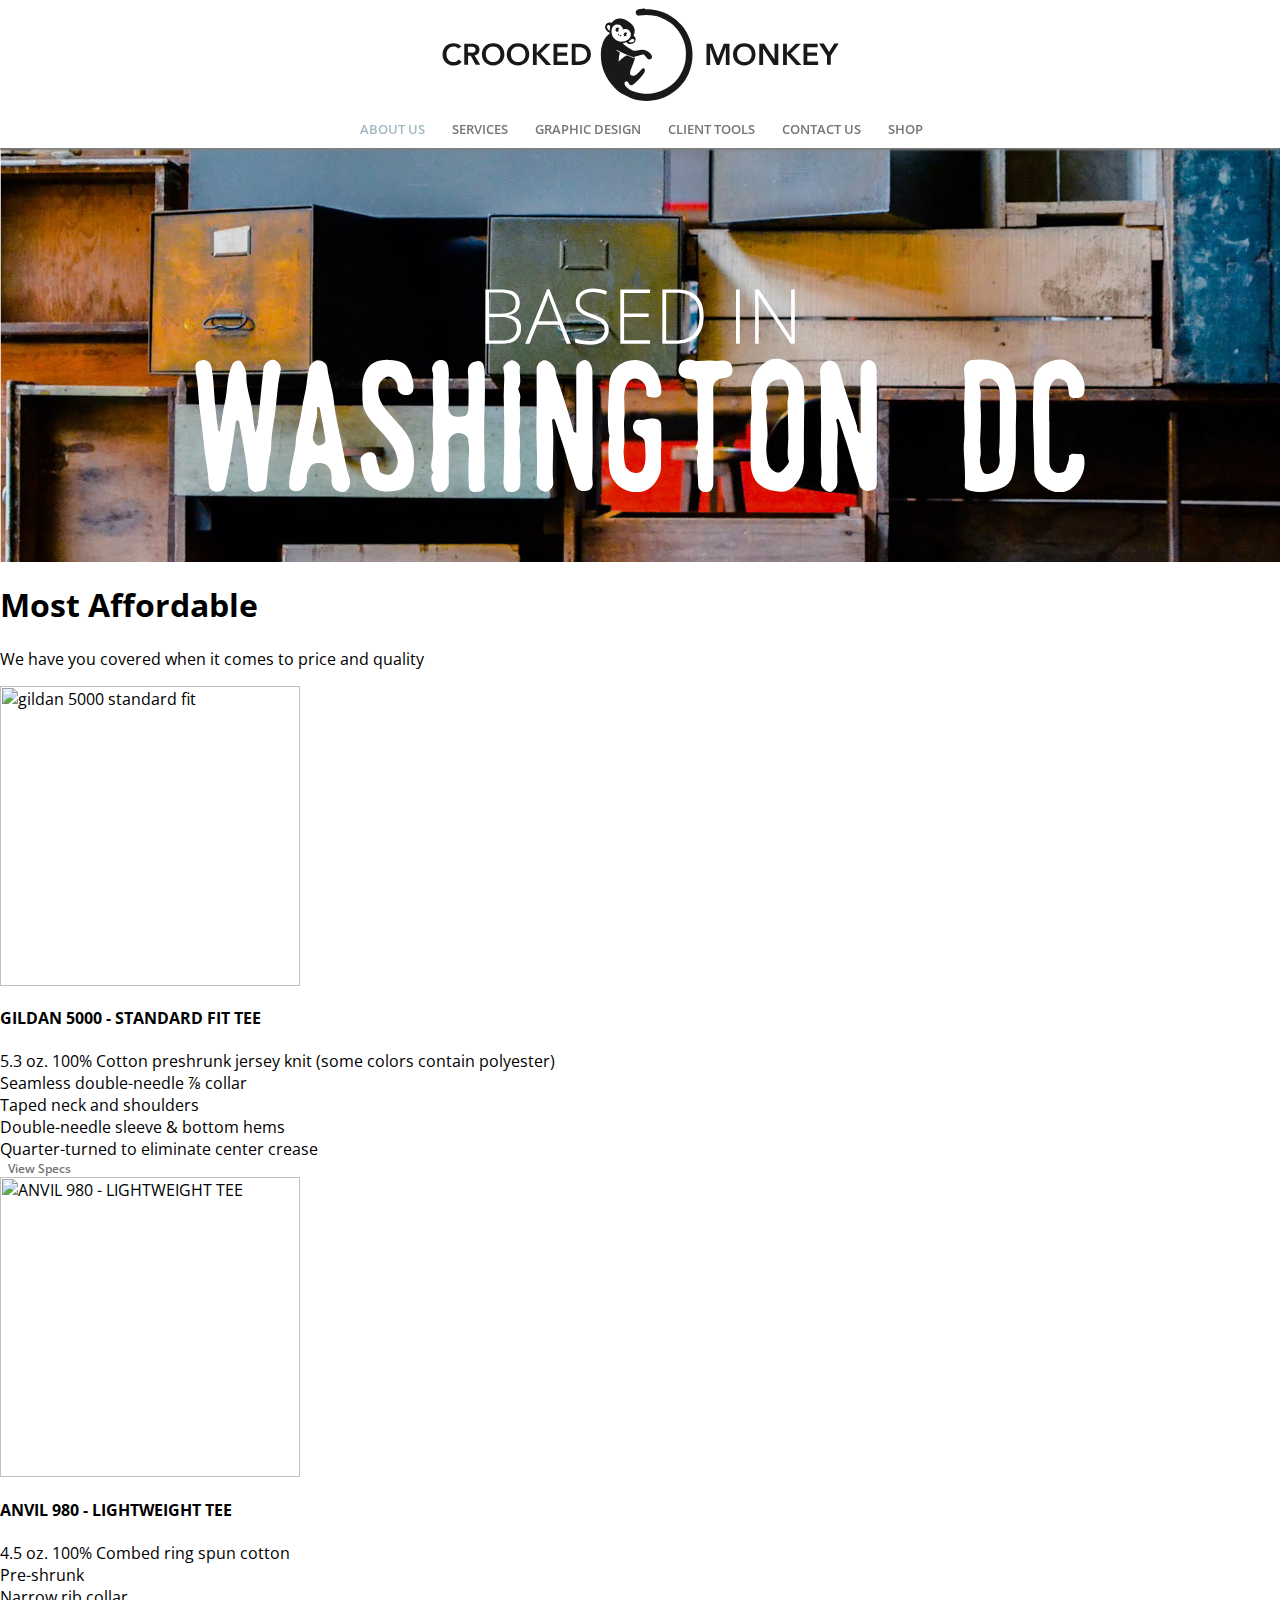
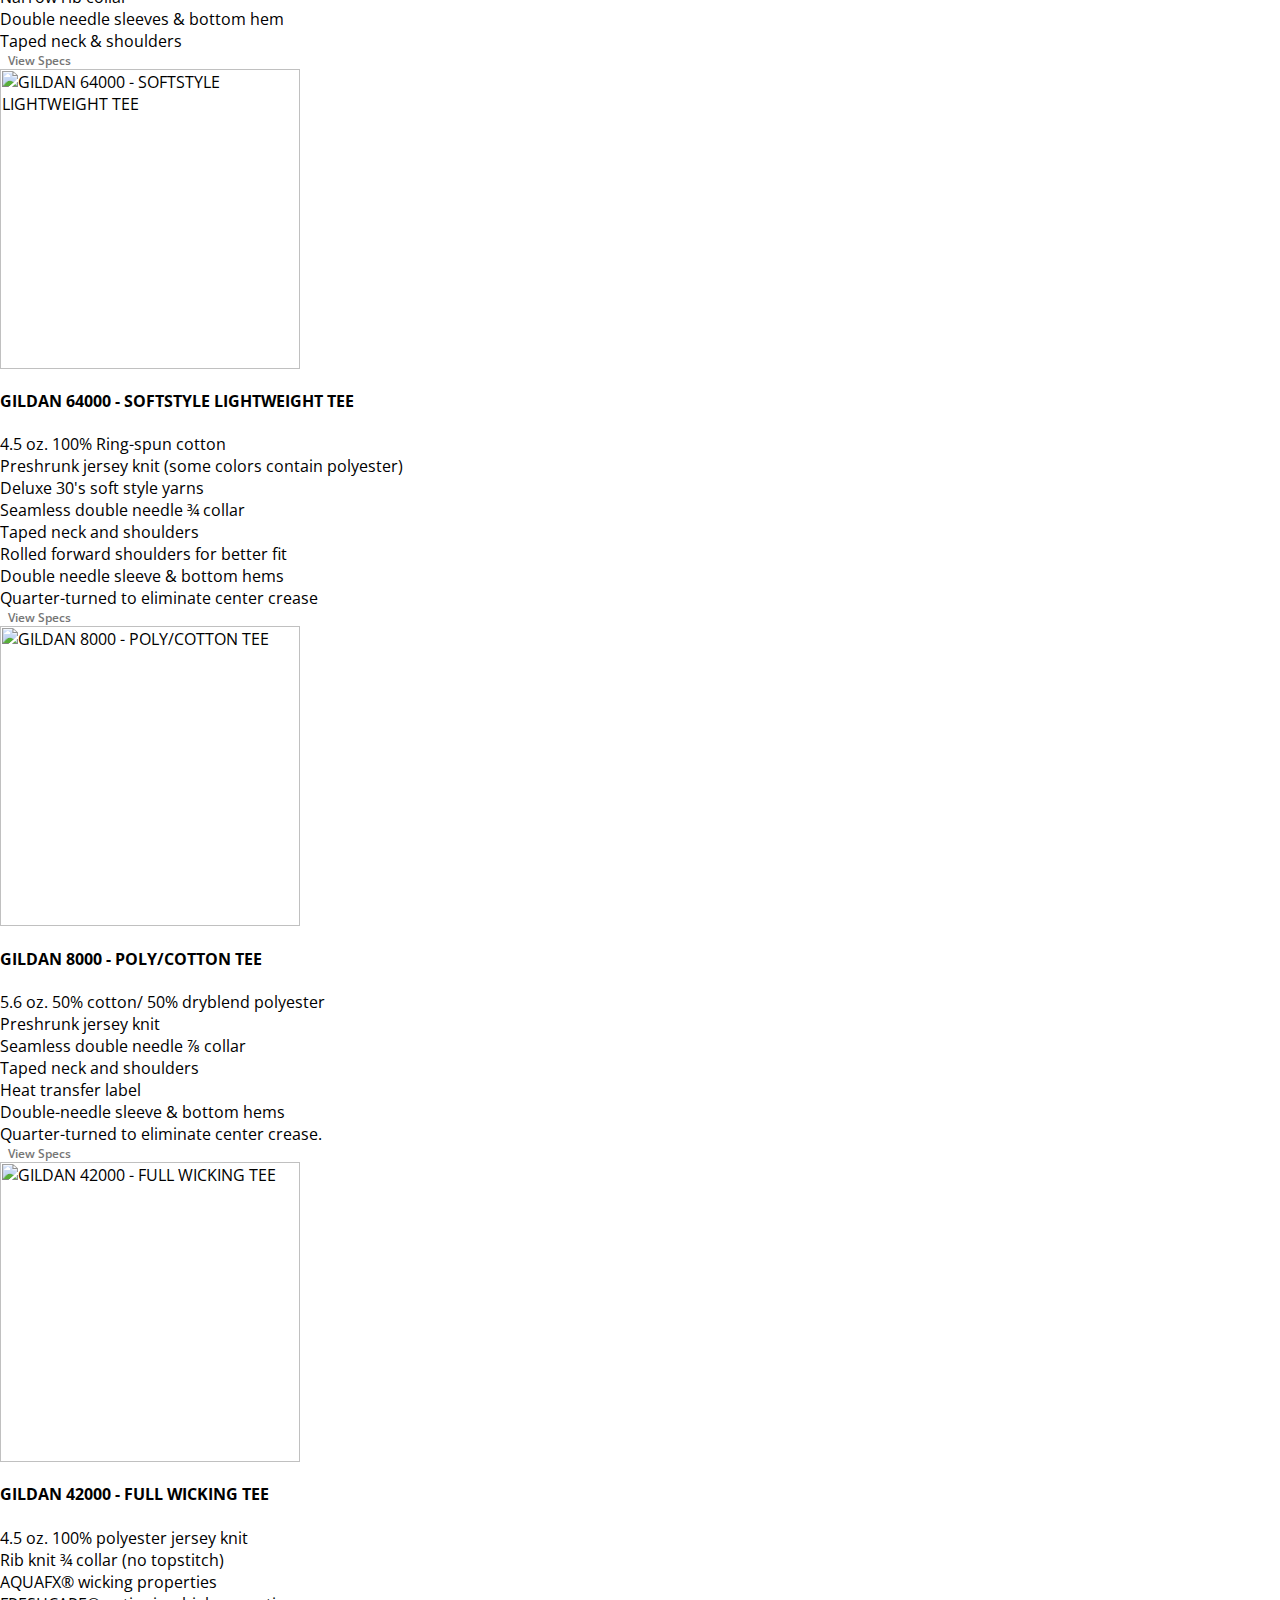
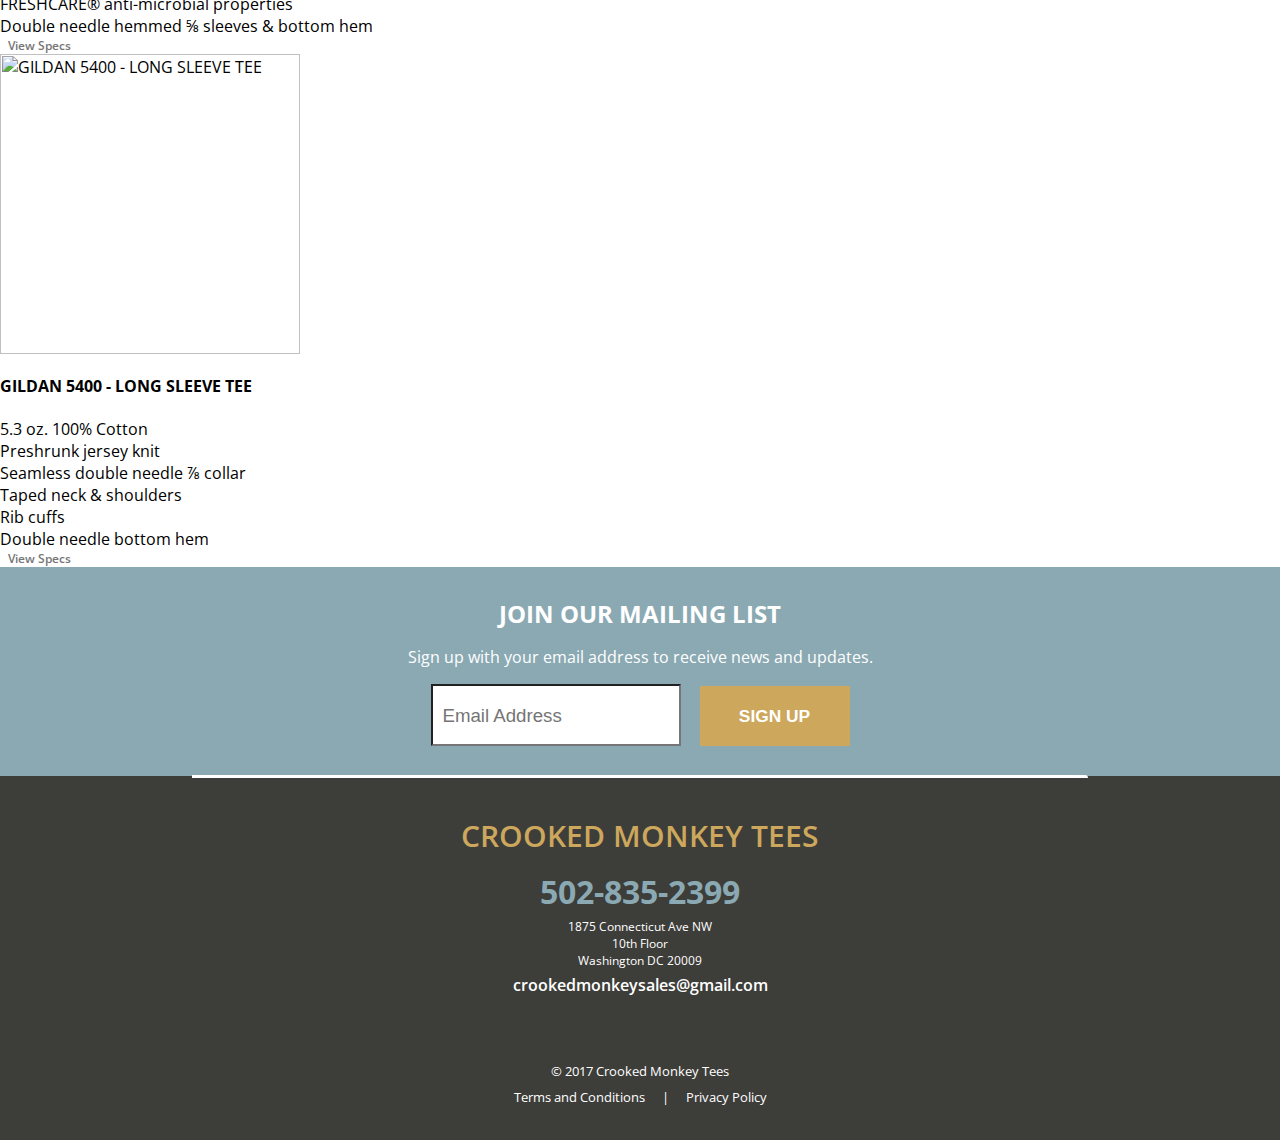
==== affordable.html @ a29553a9 "added the files left out, 3 html files and instafeed.min.js" ====
<html> 
  <head>
    <meta charset="utf-8">
    <title>Matthew Kustes | Photographer</title>
    <link href="https://fonts.googleapis.com/css?family=Open+Sans:400,600,800|Vollkorn:400,700" rel="stylesheet">
    <link rel="stylesheet" href="css/main.css">
    <meta name="viewport" content="width=device-width, initial-scale=1.0">
    <link rel="stylesheet" href="https://cssgram-cssgram.netdna-ssl.com/cssgram.min.css">
      <script src="https://ajax.googleapis.com/ajax/libs/jquery/3.1.1/jquery.min.js"></script>
    <script>
      $(window).on('beforeunload', function() {
            $(window).scrollTop(500);
        });
    </script>
  </head>
    
    
<body>

<header class="clearfix">
        <div href="index.html" id="logo"> <img src="img/Header%20logo.svg" href="Index.html" id="logo"> </div>
        <button id="hamburger" class="hamburger">&#9776;</button>
        <button id="cross"class="cross">&#735;</button>
        <nav class="nav">
            <ul>
                <li class="nav_button"><a href="index.html" class="selected">ABOUT US</a></li>
                <li class="nav_button"><a href="services.html">SERVICES</a></li>
                <li class="nav_button"><a href="graphic_design.html">GRAPHIC DESIGN</a></li>
                <li class="nav_button"><a href="client_tools.html">CLIENT TOOLS</a></li>
                <li class="nav_button"><a href="contact.html">CONTACT US</a></li>
                <li class="nav_button"><a href="http://crookedmonkey.com/">SHOP</a></li>
            </ul>
        </nav>
    </header>
    
    
    
    
<main> 
    
<div class="container">
        <div class="hero_container clearfix"> <img src="img/Hero_Logo2.svg" class="hero_logo"> <img src="img/Hero_image.jpg" class="hero"> </div>
</div>
    
    
<section class="shirtinfo">
    <div class="container">
        <div class="row">
            <div class="col-md-12">
                <div class="page-header">
                  <h1>Most Affordable</h1>
                  <p class="intro">We have you covered when it comes to price and quality</p>
                </div>
                
                        
    
            </div>
        </div>
    </div> 
    <div class="container">

        <div class="row">
            <div class="col-md-6 col-sm-6">
                <div class="shirtblock">
                    <div class="col-md-6 photo">
                        <img src="//cdn.shopify.com/s/files/1/0974/6316/t/11/assets/GILDAN5000.jpg" alt="gildan 5000 standard fit" class="hoverZoomLink">
                    </div>
                    <div class="col-md-6 text">
                    <h4>GILDAN 5000 - STANDARD FIT TEE</h4>
                        <ul>
                        <li>5.3 oz. 100% Cotton preshrunk jersey knit (some colors contain polyester)</li>
                        <li>Seamless double-needle ⅞ collar</li>
                        <li>Taped neck and shoulders</li>
                        <li>Double-needle sleeve &amp; bottom hems</li>
                        <li>Quarter-turned to eliminate center crease</li>

                       </ul>
                       <a href="https://cdn.shopify.com/s/files/1/0974/6316/files/GS_G5000.jpg?13048989699562835438" target="blank" class="mu-btn-download hoverZoomLink"><i class="fa fa-arrow-circle-down"></i>View Specs</a>
                    </div>
                </div>
            </div>
            <div class="col-md-6 col-sm-6">
                <div class="shirtblock">
                    <div class="col-md-6 photo">
                        <img src="//cdn.shopify.com/s/files/1/0974/6316/t/11/assets/ANVIL980.jpg" alt="ANVIL 980 - LIGHTWEIGHT TEE" class="hoverZoomLink">
                    </div>
                    <div class="col-md-6 text">
                    <h4>ANVIL 980 - LIGHTWEIGHT TEE</h4>
                        <ul>
                        <li>4.5 oz. 100% Combed ring spun cotton</li>
                        <li>Pre-shrunk</li>
                        <li>Narrow rib collar</li>
                        <li>Double needle sleeves &amp; bottom hem</li>
                        <li>Taped neck &amp; shoulders</li>

                       </ul>
                       <a href="https://cdn.shopify.com/s/files/1/0974/6316/files/GS_Anvil980.jpg?13048989699562835438" target="blank" class="mu-btn-download hoverZoomLink"><i class="fa fa-arrow-circle-down"></i>View Specs</a>
                    </div>
                </div>

        </div>
        </div>


        <div class="row">
            <div class="col-sm-6 col-md-6">
                <div class="shirtblock">
                    <div class="col-md-6 photo">
                        <img src="//cdn.shopify.com/s/files/1/0974/6316/t/11/assets/GILDAN64000.jpg" alt="GILDAN 64000 - SOFTSTYLE LIGHTWEIGHT TEE" class="hoverZoomLink">
                    </div>
                    <div class="col-md-6 text">
                    <h4>GILDAN 64000 - SOFTSTYLE LIGHTWEIGHT TEE</h4>
                        <ul>
                        <li>4.5 oz. 100% Ring-spun cotton</li>
                        <li>Preshrunk jersey knit (some colors 
                           contain polyester)</li>
                        <li>Deluxe 30's soft style yarns</li>
                        <li>Seamless double needle ¾ collar</li>
                        <li>Taped neck and shoulders</li>
                        <li>
                        Rolled forward shoulders for better fit</li>
                        <li>Double needle sleeve &amp; bottom hems</li>
                        <li>Quarter-turned to eliminate center crease</li>

                       </ul>
                       <a href="https://cdn.shopify.com/s/files/1/0974/6316/files/GS_G64000.jpg?13048989699562835438" target="blank" class="mu-btn-download hoverZoomLink"><i class="fa fa-arrow-circle-down"></i>View Specs</a>
                    </div>
                </div>              
            </div>
            <div class="col-sm-6 col-md-6">
                <div class="shirtblock">
                    <div class="col-md-6 photo">
                        <img src="//cdn.shopify.com/s/files/1/0974/6316/t/11/assets/GILDAN8000.jpg" alt="GILDAN 8000 - POLY/COTTON TEE" class="hoverZoomLink">
                    </div>
                    <div class="col-md-6 text">
                    <h4>GILDAN 8000 - POLY/COTTON TEE</h4>
                        <ul>
                        <li>5.6 oz. 50% cotton/ 50% dryblend polyester</li>
                        <li>Preshrunk jersey knit</li>
                        <li>Seamless double needle ⅞ collar</li>
                        <li>Taped neck and shoulders</li>
                        <li>Heat transfer label</li>
                        <li>Double-needle sleeve &amp; bottom hems</li>
                        <li>Quarter-turned to eliminate center crease.</li>
                       </ul>
                       <a href="https://cdn.shopify.com/s/files/1/0974/6316/files/GS_G8000.jpg?13048989699562835438" target="blank" class="mu-btn-download hoverZoomLink"><i class="fa fa-arrow-circle-down"></i>View Specs</a>
                    </div>
                </div>

        </div>
        </div>


        <div class="row">
            <div class="col-sm-6 col-md-6">
                <div class="shirtblock">
                    <div class="col-md-6 photo">
                        <img src="//cdn.shopify.com/s/files/1/0974/6316/t/11/assets/GILDAN42000.jpg" alt="GILDAN 42000 - FULL WICKING TEE" class="hoverZoomLink">
                    </div>
                    <div class="col-md-6 text">
                    <h4>GILDAN 42000 - FULL WICKING TEE</h4>
                        <ul>
                        <li>4.5 oz. 100% polyester jersey knit</li>
                            <li>Rib knit ¾ collar (no topstitch)</li>
                            <li>AQUAFX® wicking properties</li>
                            <li>FRESHCARE® anti-microbial properties</li>
                            <li>Double needle hemmed ⅝ sleeves &amp; bottom hem </li>

                       </ul>
                       <a href="https://cdn.shopify.com/s/files/1/0974/6316/files/GS_G42000.jpg?13048989699562835438" target="blank" class="mu-btn-download hoverZoomLink"><i class="fa fa-arrow-circle-down"></i>View Specs</a>
                    </div>
                </div>
            </div>
            <div class="col-sm-6 col-md-6">
                <div class="shirtblock">
                    <div class="col-md-6 photo">
                        <img src="//cdn.shopify.com/s/files/1/0974/6316/t/11/assets/GILDAN5400.jpg" alt="GILDAN 5400 - LONG SLEEVE TEE" class="hoverZoomLink">
                    </div>
                    <div class="col-md-6 text">
                    <h4>GILDAN 5400 - LONG SLEEVE TEE</h4>
                        <ul>
                        <li>5.3 oz. 100% Cotton</li>
                        <li>Preshrunk jersey knit</li>
                        <li>Seamless double needle ⅞ collar</li>
                        <li>Taped neck &amp; shoulders</li>
                        <li>Rib cuffs</li>
                        <li>Double needle bottom hem</li>

                       </ul>
                       <a href="https://cdn.shopify.com/s/files/1/0974/6316/files/GS_G5400.jpg?13048989699562835438" target="blank" class="mu-btn-download hoverZoomLink"><i class="fa fa-arrow-circle-down"></i>View Specs</a>
                    </div>
                </div>
        </div>
        </div>
    </div>
    

</section>
</main>
    
    <div class="signup">
    <form action="https://app.hatchbuck.com/onlineForm/submit.php" method="post" name="form_70582315822" accept-charset="utf-8">
        <input type="hidden" name="formID" value="70582315822">
        <input type="hidden" name="enableServerValidation" value="1">
        <input type="hidden" name="enable303Redirect" value="1">
    <div class="signup_disc">
        <h2>JOIN OUR MAILING LIST</h2>
        <h3>Sign up with your email address to receive news and updates.</h3>
    </div>
    <input type="email" id="input_4" name="q4_email" placeholder="Email Address">
        <button type="submit" style="white-space:nowrap;">SIGN UP</button>
    <li style="display:none">Should be Empty:
        <input type="hidden" name="website" value="">
    </li>
    <input type="hidden" id="simple_spc" name="simple_spc" value="70582315822-70582315822">
    </form>
    </div>
    
    <div class="border_break" ></div>
    <footer>
        <div class="container foot">
            <div class="contact-info">
                <h1><a href="/">Crooked Monkey Tees</a></h1>
                <h2>502-835-2399</h2>
                <div class="address-info"> 1875 Connecticut Ave NW
                    <br> 10th Floor
                    <br> Washington DC 20009
                    <br> </div>
                <div class="email-info"><a href="mailto:crookedmonkeysales@gmail.com">crookedmonkeysales@gmail.com</a> </div>
            </div>
            <div class="social-icons">

                <ul>
                    <div class="wrapper">
                      <div class="social">&#62220;</div>
                      <div class="social">&#62217;</div>
                      <div class="social entypo-instagrem "></div>
                    </div>
                </ul>
            </div>
            <div class="copyright">© 2017 Crooked Monkey Tees</div>
            <div class="copyright"> <a href="/pages/terms-and-conditions">Terms and Conditions</a> &nbsp;&nbsp;|&nbsp;&nbsp; <a href="/pages/privacy-policy">Privacy Policy</a> </div>
        </div>
    </footer>
    
    <script src="js/classie.js"></script>
    <script src="js/js.js"></script>
    
</body>
---- css/main.css ----
/* Color pallette---
Orange: #f54b1a
Grey: 737365
black: #484545
Light Grey: #f7f7f7
teal: #65beb4

speakeasy.com colors
gold: #cca75e
alternate blue: #8AA9B3
alt black: #3d3d3a
grey: #939597

------------*/

@import url('http://weloveiconfonts.com/api/?family=entypo');

/*----- Main CSS -----
--------------------*/

body {
    font-family: 'open sans', serif;
    margin: 0 0 0 0;
}


/*----- Index -----
--------------------*/


/*----- NAVIGATION -----
--------------------*/

header {
    display: flex;
    flex-direction: column;
    align-items: center; 
    position: fixed;
    background-color: white;
    /*   border-bottom: solid #cb5211 5px;*/
    width: 100%;
    z-index: 10000;
    -webkit-box-shadow:0px 2px 2px #808080;
    -moz-box-shadow:0px 2px 2px #808080;
    box-shadow:0px 2px 2px #808080;
}

#logo {
/*    Transition for when header shirnks*/
    -webkit-transition: all 0.3s ease-in-out;
    -moz-transition: all 0.3s ease-in-out;
    -o-transition: all 0.3s ease-in-out;
    transition: all 0.3s ease-in-out;
}

a.selected {
    color: #8aa9b3;
    opacity: .8;
}

a {
    color: #767676;
    text-decoration: none;
    font-weight: 600;
/*    Transition for when header shirnks*/
    -webkit-transition: all 0.3s ease-in-out;
    -moz-transition: all 0.3s ease-in-out;
    -o-transition: all 0.3s ease-in-out;
    transition: all 0.3s ease-in-out;
}

a:hover,
a:focus {
    color: #8aa9b3;
/*    background: #8aa9b3;*/
    /* rgba backup */
/*    background: rgba(101, 190, 180, 0.2);*/
    -webkit-border-radius: 4px;
    /* safari & chrome */
    -moz-border-radius: 4px;
    /* firefox */
    border-radius: 4px;
    /* futureproof */
}

li.nav_button {
    list-style-type: none;
    padding: 0px 0px;
    margin: 10px 0 10 3px; /* separates 'buttons' */
    display: inline-flex;
    
}

ul {
    padding-left: 0px;
}

/*----- HERO IMAGES -----
--------------------*/

.hero_container {
    /*
    background-image: url('../img/Hero_image.jpg');
    background-size: contain;
    background-repeat: no-repeat;
    position: relative;
    height: 220px;
*/
}

.hero {
    margin-top: 200px;
    left: 0;
    width: 100%;
    max-height: 500px;
}

.hero_logo {
    position: absolute;
    left: 50%;
    width: 70%;
    font-size: 3em;
    color: white;
    text-align: center;
    font-weight:300;
    z-index: 100;
    transform: translate(-50%, 120%);
    max-height: 235px;
    max-width: 900px;
}

/* Home Page ------------
----------------------------------*/

.info {
    width: 100%;
    background-repeat: repeat;    
}

.bio_container {
    display: flex;
    width: 80%;
    margin: auto;
    display: flex;
    flex-direction: row;
    flex-wrap: wrap;
    justify-content: center;
    padding-top: 60px;
    padding-bottom: 20px;
}

.bio {
    padding: 0 10% 30px 10%;
    text-align: center;
    font-weight: 600;
    border: solid #cca75c;
}

.process {
    color: #cca75c; 
}

div.process {
    margin-top: 20px;
    width: 100%;
    text-align: center;
    border: solid #cca75c;
    border-bottom: hidden;
}

.stages {
    display: flex;
    flex-direction: row;
    flex-wrap: wrap;
    justify-content: space-around;
    padding-top: 25px;
    padding-bottom: 20px;
    border: solid #cca75c;
    border-top: hidden;
}

.stages h3 {
    height: 50px;
    color: #cca75c;
}

.steps {
    display: column;
    flex-wrap: wrap;
    flex: 1;
    padding: 0 10 0 10;
    text-align: center;
    min-width: 190px;
/*
    background-image: url(../img/design_back.svg);
    background-repeat: no-repeat;
    background-position: bottom;
*/
}
.steps img {
    height: 100px;
}

.steps p {
    font-size: 10pt;
    font-weight: 600;
/*    color: white;*/
    backface-visibility: visible;
}

input[type="submit"], button, submit {
    border: none;
/*    margin-top: 15px;*/
    width: 400px;
    height: 40px;
    color: white;
    font-size: 13pt;
    font-weight: 600;
    background-color: #cca75c;
    -webkit-transition: all 0.5s ease-in-out;
    -moz-transition: all 0.5s ease-in-out;
    -o-transition: all 0.5s ease-in-out;
    transition: all 0.5s ease-in-out;
}

input[type="submit"]:hover, button[type="submit"]:hover, button:hover, submit:hover {
    background-color: #8AA9B3;
    border: solid 3px #cca75c;
    cursor: pointer;
}

/* Instagram feed ------------
----------------------------------*/
#instafeed {
    height: 200px;
    text-align: center;
    margin-bottom: 30px;
    overflow: hidden;
}

.insta {
    padding: 0 -15px;
    margin: 0 -8px;
    height: 200px;
    width: 200px;
    border-radius: 7%;
    align-items: center;
}

/* Email Signup ------------
----------------------------------*/
.signup {
    background-color: #8aa9b3;
    margin-top: 0;
    padding-bottom: 30px;
}
.signup_disc, .signup_disc h2, .signup form{
    text-align: center;
    color: white;
    margin: 0;
    padding-top: 10px;
}

.signup_disc h3 {
    font-weight: 400;
    font-size: 12pt;
}

.newsletter {
    
}

::-webkit-input-placeholder { /* Chrome/Opera/Safari */
    font-size: 14pt;
}
::-moz-placeholder { /* Firefox 19+ */
    font-size: 14pt;
}
:-ms-input-placeholder { /* IE 10+ */
    font-size: 14pt;
}
:-moz-placeholder { /* Firefox 18- */
    font-size: 14pt;
}

.signup input {
    width: 250px;
    height: 62px;
    font-size: 16pt;
    padding: 0px 10px;
    background-color: white;
}

button[type="submit"] {
    width: 150px;
    height: 60px; 
    margin-left: 15px;
    margin-top: none;
    background-color: #cca75c;
}


/* SERVICES PAGE ------------
----------------------------------*/
.fs_container {
     display: flex;
    width: 70%;
    margin: auto;
    margin-top: 20px;
    margin-bottom: 15px;
    display: flex;
    flex-direction: row;
    flex-wrap: wrap;
    justify-content: center;
    text-align: center;
    padding: 0 20 20 20;
    font-size: .8em;
}

.fs {
    color: #cca75c;
    font-size: 2.2em;
    padding: 0 5;
    border: solid #cca75c;
}

.service_img {
    width: 100%;
    margin: 5 0;
}

.service_container {
    position: relative;
    top: 7px;
    margin-bottom: 7px;
    padding: 0 10px;
    height: 320px;
}

.service_text {
    border: solid #cca75c;
}

.srvc_h2 {
    color: #8aa9b3;
}

.srvc1 {
    background-image: url(../img/Plastisol%20Banner.jpg);
    background-size: cover;
}

.srvc2 {
    background-image: url(../img/Direct_to_garment.png);
    background-size: cover;
}

.srvc3 {
    background-image: url(../img/four_color_process.jpg);
    background-size: cover;
}

.srvc4 {
    background-image: url(../img/water_based.png);
    background-size: cover;
}

/* Affordable Page ------------
----------------------------------*/
.shirtblock img {
    width: 300px;
}


/* Media Queries ------------
----------------------------------*/

@media (max-width: 600px) {
    
    .clearfix {
        display: inline-block;
        height: 70px;
    }
    
    #logo {
        float: left;
        width: 65%;
        z-index: 1000;
        vertical-align: middle;
    }
    
    img#logo {
        margin-top: 11.5px;
        max-height: 55px;
        min-height: 44px;
    }
    
    div#logo {
        margin-left: 5%;
        margin-bottom: 5px;;
    }
    
    #hamburger, #cross {
        color: black;
        float: right;
        width: 40px;
        height: 40px;
        margin-top: 13.5px;
        margin-right: 5px;
        background: none;
        border: solid #cca75c;
    }
    
    #cross {
        padding: 8px;
        font-size: 2em;
    }
    .nav {
        text-align: center;
        background: white;
        margin-top: 70px;
    }
    
    li.nav_button {
/*        display: inline-flex;*/
        /* makes list vertical */
        align-items: center;
        margin-right: 0;
        font-size: 10pt;
    }
    ul {
        padding-left: 0;
        margin: 0px;
    }
    
    img.hero {
        margin-top: 70px;
    }
    
    /* services page containters and images */
    .service_container {
        height: 350px
    }
    .service_text {
        /* box positioning*/
        position: absolute;
        top: 20px;
        right: 5%;
        left: 5%;
        max-height: 298px;
        padding: 5 30 20 30;
        /*Decoration*/
        font-size: 9pt;
        background-color: white;
    }
    
}

@media (min-width: 600px) {
    #logo {
        Display: block;
        margin: auto;
        width: 360px;
        height: auto;
        z-index: 1000;
    }
    .nav {
        padding: 0 0 0 0;
        width: 100%;
        margin: auto;
        text-align: center;
    }
    ul {
        padding-left: 0px;
        margin: 0px;
    }
    li.nav_button {
        text-align: center;
        display: inline-block;
/*         makes list horizontal */
        margin-right: 0;
    }
    a {
        padding: 8px 8px;
        /* makes target area bigger */
        /*
      color: #333;  rgba backup 
      color: rgba(255,255,255, 0.8);
    */
        font-size: 9pt;
        text-align: center;
    }
    
    .hero {
        margin-top: 126;
    }
    /* services containters and images */
    .service_text {
        /*
        display: flex;
        flex-direction: column;
    */
        position: absolute;
        top: 20px;
        right: 27%;
        max-width: 500px;
        max-height: 250px;
        font-size: 10pt;
        padding: 10 30 20 30;
        background-color: white;
    }
    .text2,
    .text4 {
        right: auto;
        left: 27%;
    }
    
    /*    CSS for Javascript that shrinks nav and header*/

        header.smaller {
            height: 100px;
        }

        header.smaller img#logo {
            width: 250px;
            -webkit-transition: height 0.5s ease-in-out;
            -moz-transition: height 0.5s ease-in-out;
            -ms-transition: height 0.5s ease-in-out;
            -o-transition: height 0.5s ease-in-out;
            transition: height 0.5s ease-in-out;
        }

        header.smaller div#logo {
            height: 90px;
        }

        header.smaller nav a {
            font-size: 9pt;
        }
}
    
    
    /* Bio stages wrapping */
/*
    .steps {
        flex: 2;
    }
*/
    
    


@media (min-width: 980px) {
    #logo {
        height: auto;
        width: 400px;;
    }
    .nav {
        padding: 0 0 0 0;
        width: 80%;
    }
    li.nav_button {
        justify-content: center;
        align-items: center;
    }
    header a {
    padding: 5px 10px;
    /* makes target area bigger */
    font-size: 10pt;
}


/* services containters and images */

.service_text {
    /*
    display: flex;
    flex-direction: column;
*/
    position: absolute;
    top: 20px;
    right: 45%;
    max-width: 450px;
    font-size: 9pt;
    padding: 0 12 8 12;
    background-color: white;
}

.text2,
.text4 {
    right: auto;
    left: 45%;
}
}

/* FOOTER ------------
----------------------------------*/
.border_break {
    position: absolute;
    border-top: 3px solid white;
    border-top-right-radius: 30px;
    width: 70%;
    margin-left: 15%;
    margin-top: -1.5px;
    z-index: 100;
}

footer {
    background-repeat: repeat;
    padding: 30px 0;
    width: 100%;
    bottom: 0;
    background-color: #3d3d3a;
/*    border-top: 5px solid white;*/
    text-align: center;
    z-index: 1005;
}

footer a {
    font-weight: 400;
    font-size: 13px;
    line-height: 2;
}

footer a:hover,
footer a:focus {
    color: #8aa9b3;
    text-decoration: none;
}

footer .contact-info h1 {
    margin: 0;
}

footer .contact-info h1 a {
    font-size: 30px;
    font-weight: 600;
    text-transform: uppercase;
    color: #cca75c;
    margin: 15px;
}

footer .contact-info h2 {
    font-size: 32px;
    color: #8aa9b3;
    margin: 10px 0;
    text-align: center;
    line-height: 1;
}


footer .contact-info .email-info {
    font-size: 15px;
}

footer .contact-info .email-info a {
    font-size: 12pt;
    font-weight: 600;
    color: white;
}

footer .contact-info .email-info a:hover,
footer .contact-info .email-info a:focus {
    color: #8aa9b3;
}

footer .address-info {
    font-size: 12px;
    color: white;
}

.social {
  display: inline-block;
  width: 40px;
  height: 40px;
  margin: 6px 8px;
  line-height: 42px;
  font-family: Entypo;
  font-size: 24px;
  text-align: center;
  color: white;
  border-radius: 10px;
  background: rgba(61, 61, 58,.8);
  overflow: hidden;
  cursor: pointer;
}

.social:hover {
   background: rgba(204, 167, 92,1);
}

/*
footer .btn {
    border-radius: 0px;
    height: 40px;
    width: 5.938rem;
    border: none;
    font-weight: 600;
    text-transform: none;
}
*/

footer .copyright {
    font-size: 13px;
    line-height: 2;
    padding-top: 0;
    color: white;
    text-align: center;
}

footer .copyright a {
    color: white;
}

footer .copyright a:hover,
footer .copyright a:focus {
    text-decoration: none;
    color: #8aa9b3;
}

#subscribe_error p {
    color: red;
}


/* Clearfix ------------
----------------------------------*/

.clearfix:after {
    visibility: hidden;
    display: block;
    font-size: 0;
    content: " ";
    clear: both;
    height: 0;
}

* html .clearfix {
    zoom: 1;
}


/* IE6 */

*:first-child+html .clearfix {
    zoom: 1;
}


/* IE7 */
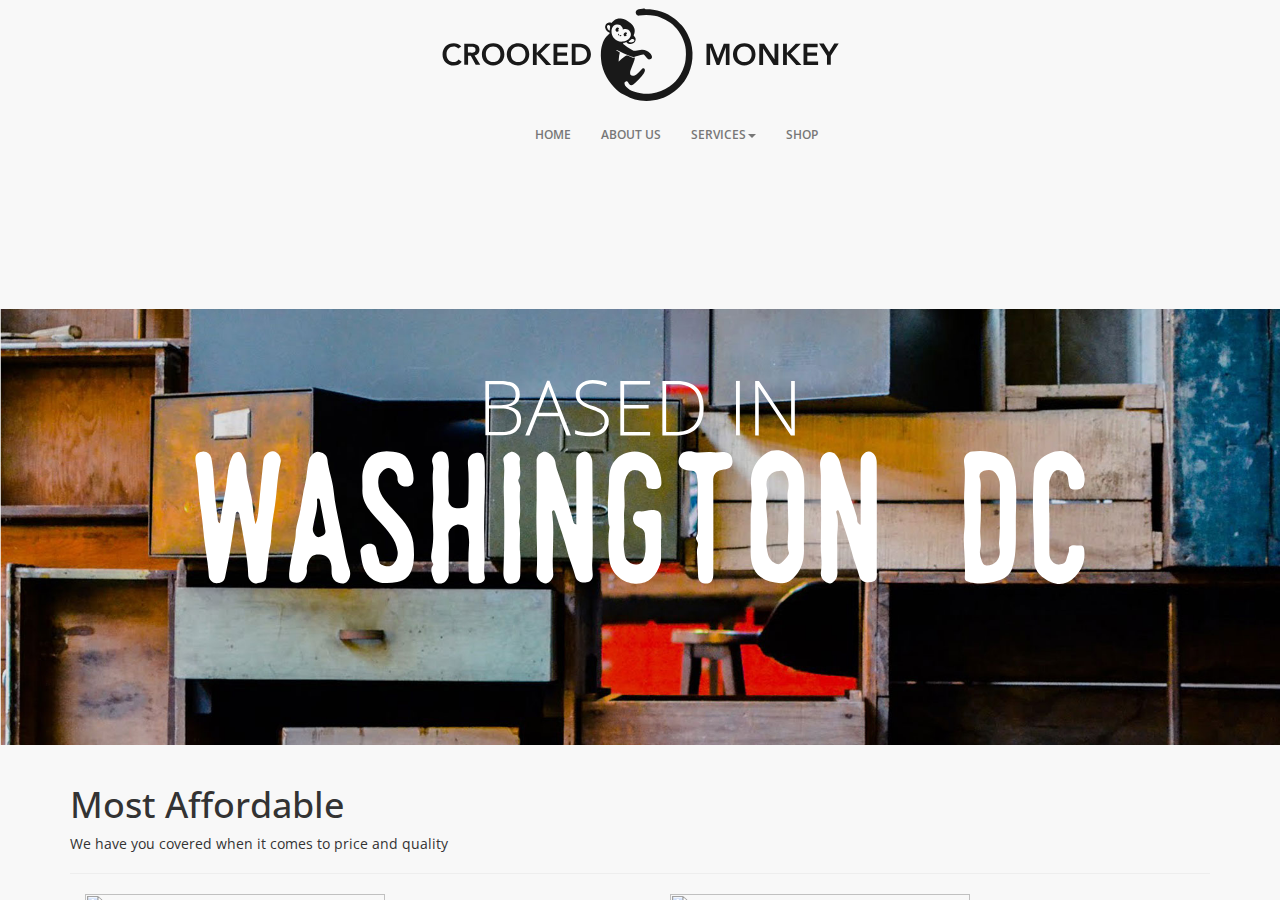
==== commit fd9c6163: "implified the website, fixed navigation for smaller screens, created contact for" ====
--- a/affordable.html
+++ b/affordable.html
@@ -3,9 +3,10 @@
     <meta charset="utf-8">
     <title>Matthew Kustes | Photographer</title>
     <link href="https://fonts.googleapis.com/css?family=Open+Sans:400,600,800|Vollkorn:400,700" rel="stylesheet">
+    <link rel="stylesheet" href="https://maxcdn.bootstrapcdn.com/bootstrap/3.3.7/css/bootstrap.min.css" integrity="sha384-BVYiiSIFeK1dGmJRAkycuHAHRg32OmUcww7on3RYdg4Va+PmSTsz/K68vbdEjh4u" crossorigin="anonymous">
+    <script src="https://maxcdn.bootstrapcdn.com/bootstrap/3.3.7/js/bootstrap.min.js" integrity="sha384-Tc5IQib027qvyjSMfHjOMaLkfuWVxZxUPnCJA7l2mCWNIpG9mGCD8wGNIcPD7Txa" crossorigin="anonymous"></script>
     <link rel="stylesheet" href="css/main.css">
     <meta name="viewport" content="width=device-width, initial-scale=1.0">
-    <link rel="stylesheet" href="https://cssgram-cssgram.netdna-ssl.com/cssgram.min.css">
       <script src="https://ajax.googleapis.com/ajax/libs/jquery/3.1.1/jquery.min.js"></script>
     <script>
       $(window).on('beforeunload', function() {
@@ -17,6 +18,36 @@
     
 <body>
 
+    <div class="navbar navbar-default navbar-fixed-top">
+      <div class="container">
+        <button type="button" class="navbar-toggle" data-toggle="collapse" data-target=".navbar-collapse">
+          <span class="icon-bar"></span>
+          <span class="icon-bar"></span>
+          <span class="icon-bar"></span>
+        </button>
+        <div href="index.html" id="logo"> <img src="img/Header%20logo.svg" href="Index.html" id="logo">
+        <div class="collapse navbar-collapse">
+          <ul class="nav navbar-nav navbar-right">
+            <li><a href="#">HOME</a></li>
+            <li><a href="#">ABOUT US</a></li>
+            <li class="dropdown">
+              <a data-toggle="dropdown" data-target="#">SERVICES<b class="caret"></b></a>
+              <ul class="dropdown-menu">
+                <li><a href="#">GRAPHIC DESIGN</a></li>
+                <li><a href="#">PRINTING</a></li>
+                <li class="divider"></li>
+                <li><a href="#">Plans &amp; Pricing</a></li>
+              </ul>
+            </li>
+            <li><a href="https://www.crookedmonkey.com">SHOP</a></li>
+          </ul>
+        </div>
+      </div>
+    </div>
+
+
+
+<!--
 <header class="clearfix">
         <div href="index.html" id="logo"> <img src="img/Header%20logo.svg" href="Index.html" id="logo"> </div>
         <button id="hamburger" class="hamburger">&#9776;</button>
@@ -35,10 +66,11 @@
     
     
     
+-->
     
 <main> 
     
-<div class="container">
+<div class="">
         <div class="hero_container clearfix"> <img src="img/Hero_Logo2.svg" class="hero_logo"> <img src="img/Hero_image.jpg" class="hero"> </div>
 </div>
     
--- a/css/main.css
+++ b/css/main.css
@@ -40,6 +40,7 @@
     /*   border-bottom: solid #cb5211 5px;*/
     width: 100%;
     z-index: 10000;
+    background-color: rgba(255, 255, 255, .9);
     -webkit-box-shadow:0px 2px 2px #808080;
     -moz-box-shadow:0px 2px 2px #808080;
     box-shadow:0px 2px 2px #808080;
@@ -95,6 +96,18 @@
     padding-left: 0px;
 }
 
+#cross,
+#hamburger {
+    opacity: .8;
+    background-color: rgba(255, 255, 255,.0);
+    color: #cca75c;
+}
+
+#cross {
+    font-size: 30pt;
+    padding-top: 4px;
+}
+
 /*----- HERO IMAGES -----
 --------------------*/
 
@@ -109,7 +122,6 @@
 }
 
 .hero {
-    margin-top: 200px;
     left: 0;
     width: 100%;
     max-height: 500px;
@@ -124,7 +136,8 @@
     text-align: center;
     font-weight:300;
     z-index: 100;
-    transform: translate(-50%, 120%);
+    transform: translate(-50%);
+    margin-top: 200;
     max-height: 235px;
     max-width: 900px;
 }
@@ -365,6 +378,117 @@
     background-size: cover;
 }
 
+/* CONTACT US PAGE------------
+----------------------------------*/
+
+.contact {
+	max-width:400px;
+	width:100%;
+	margin:0 auto;
+	position:relative;
+}
+
+#contact input[type="text"], #contact input[type="email"], #contact input[type="tel"], #contact input[type="url"], #contact textarea, #contact button[type="submit"] { 
+    font:200 "Open Sans", sans-serif;
+}
+
+#contact {
+	background:#F9F9F9;
+	padding:25px;
+	margin:50px 0;
+    border: solid #cca75c;
+}
+
+#contact h3 {
+	color: #cca75c;
+	display: block;
+	font-size: 30px;
+	font-weight: 800;
+}
+
+#contact h4 {
+	margin:5px 0 15px;
+	display:block;
+	font-size:13px;
+}
+
+#contact placeholder {
+    font-size: 10px;
+}
+
+fieldset {
+	border: medium none !important;
+	margin: 0 0 10px;
+	min-width: 100%;
+	padding: 0;
+	width: 100%;
+}
+
+#contact input[type="text"], #contact input[type="email"], #contact input[type="tel"], #contact input[type="url"], #contact textarea {
+	width:100%;
+	border:1px solid #CCC;
+	background:#FFF;
+	margin:0 0 5px;
+	padding:8px;
+}
+
+#contact input[type="text"]:hover, #contact input[type="email"]:hover, #contact input[type="tel"]:hover, #contact input[type="url"]:hover, #contact textarea:hover {
+	-webkit-transition:border-color 0.3s ease-in-out;
+	-moz-transition:border-color 0.3s ease-in-out;
+	transition:border-color 0.3s ease-in-out;
+	border:1px solid #AAA;
+}
+
+#contact textarea {
+	height:100px;
+	max-width:100%;
+  resize:none;
+}
+
+#contact button[type="submit"] {
+	cursor:pointer;
+	width:100%;
+	border:none;
+	background:#8AA9B3;
+	color:#FFF;
+	margin:0 0 5px;
+	padding:10px;
+	font-size:15px;
+}
+
+#contact button[type="submit"]:hover {
+	background: none;
+    color: #cca75c;
+    border: solid #cca75c;
+	-webkit-transition:background 0.3s ease-in-out;
+	-moz-transition:background 0.3s ease-in-out;
+	transition:background-color 0.3s ease-in-out;
+}
+
+#contact button[type="submit"]:active { box-shadow:inset 0 1px 3px rgba(0, 0, 0, 0.5); }
+
+#contact input:focus, #contact textarea:focus {
+	outline:0;
+	border:1px solid #999;
+}
+::-webkit-input-placeholder {
+ color:#888;
+ font-size: 11pt;
+}
+:-moz-placeholder {
+ color:#888;
+ font-size: 10pt;
+}
+::-moz-placeholder {
+ color:#888;
+ font-size: 10pt;
+}
+:-ms-input-placeholder {
+ color:#888;
+ font-size: 10pt;
+}
+
+
 /* Affordable Page ------------
 ----------------------------------*/
 .shirtblock img {
@@ -372,43 +496,72 @@
 }
 
 
-/* Media Queries ------------
+/*
+----------------------------------
+----------------------------------
+----------------------------------
+----------------------------------
+Media Queries --------------------
 ----------------------------------*/
 
 @media (max-width: 600px) {
     
+    #logo {
+        width: 250px;
+    }
+    
+    .nav {
+        font-size: 10pt;
+    }
+    
+    .nav li {
+        margin-left: 7;
+        margin-right: 7;
+    }
+    
+    .hero_logo {
+      margin-top: 140;
+    }
+/*
     .clearfix {
+        height: 68px;
+    }
+    #logo {
+        Display: block;
+        margin: auto;
+        width: 250px;
+        height: auto;
+        z-index: 1000;
+    }
+    .nav {
+        padding: 0 0 0 0;
+        width: 100%;
+        margin: auto;
+        text-align: center;
+    }
+    ul {
+        padding-left: 0px;
+        margin: 0px;
+    }
+    li.nav_button {
+        text-align: center;
         display: inline-block;
-        height: 70px;
-    }
-    
-    #logo {
-        float: left;
-        width: 65%;
-        z-index: 1000;
-        vertical-align: middle;
-    }
-    
-    img#logo {
-        margin-top: 11.5px;
-        max-height: 55px;
-        min-height: 44px;
-    }
-    
-    div#logo {
-        margin-left: 5%;
-        margin-bottom: 5px;;
-    }
-    
-    #hamburger, #cross {
-        color: black;
-        float: right;
-        width: 40px;
-        height: 40px;
-        margin-top: 13.5px;
-        margin-right: 5px;
-        background: none;
-        border: solid #cca75c;
+*/
+/*         makes list horizontal */
+/*
+        margin-right: 0;
+    }
+    .nav a {
+        padding: 8px 8px;
+*/
+        /* makes target area bigger */
+        /*
+      color: #333;  rgba backup 
+      color: rgba(255,255,255, 0.8);
+    */
+/*
+        font-size: 9pt;
+        text-align: center;
     }
     
     #cross {
@@ -416,25 +569,27 @@
         font-size: 2em;
     }
     .nav {
-        text-align: center;
         background: white;
         margin-top: 70px;
     }
     
     li.nav_button {
+*/
 /*        display: inline-flex;*/
         /* makes list vertical */
+/*
         align-items: center;
         margin-right: 0;
         font-size: 10pt;
     }
+*/
     ul {
         padding-left: 0;
         margin: 0px;
     }
     
     img.hero {
-        margin-top: 70px;
+        margin-top: 110px;
     }
     
     /* services page containters and images */
@@ -492,7 +647,7 @@
     }
     
     .hero {
-        margin-top: 126;
+        margin-top: 135;
     }
     /* services containters and images */
     .service_text {
@@ -537,6 +692,10 @@
         header.smaller nav a {
             font-size: 9pt;
         }
+    
+    .nav {
+        visibility: visible !important;
+    }
 }
     
     
@@ -568,6 +727,10 @@
     /* makes target area bigger */
     font-size: 10pt;
 }
+    
+    .hero {
+        margin-top: 148.75;
+    }
 
 
 /* services containters and images */
